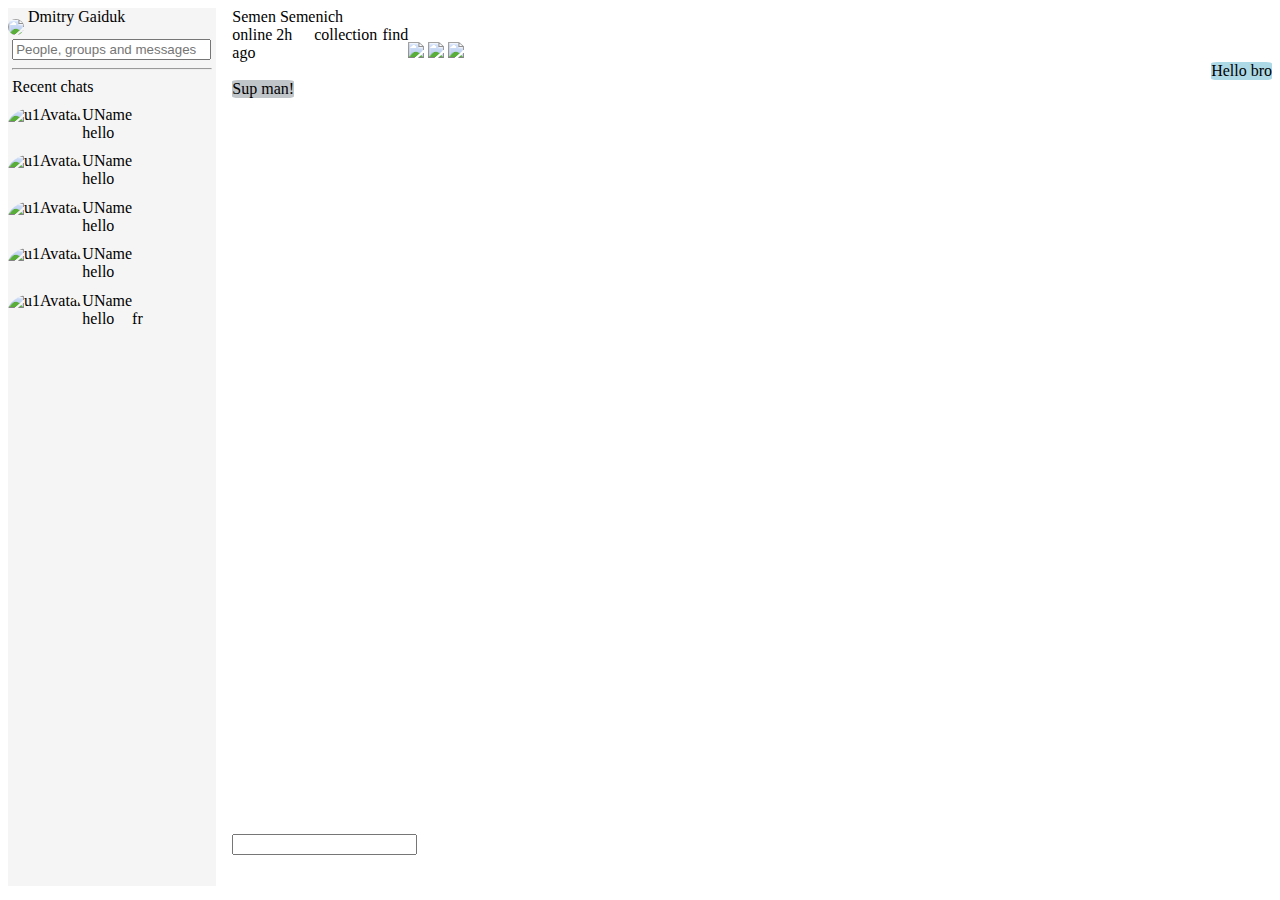
==== skype.html @ 7c928bc6 "Skype UI" ====
<!DOCTYPE html>
<html lang="en">
<head>
    <meta charset="UTF-8">
    <meta name="viewport" content="width=device-width, initial-scale=1.0">
    <title>Document</title>
    <link rel="stylesheet" href="page.css">
</head>
<body>
    <div class="container">
        <!--nav-->
        <div class="nav">
            <!--person-->
        <div>
            <div>
                <div class="nav-avatar">
                    <img class="avatar" src="https://img.icons8.com/ultraviolet/40/000000/avatar.png"/>
                    <label class="myname" for="name">Dmitry Gaiduk</label>
                </div>
                <input class="nav-find-input" type="text" placeholder="People, groups and messages">
            </div>
            <!--buttons-->
            <div class="nav-mbtn">
                <img class="nav-mbtni" src="https://img.icons8.com/nolan/64/chat.png" title="">
                <img class="nav-mbtni" src="https://img.icons8.com/nolan/64/phone.png" title="">
                <img class="nav-mbtni" src="https://img.icons8.com/nolan/64/contacts.png" title="">
                <img class="nav-mbtni" src="https://img.icons8.com/nolan/64/appointment-reminders.png" title="">
            </div>
            <hr width="95%">
            <!--sec but-->
            <div class="nav-sbtn">
                <img class="nav-mbtni" src="https://img.icons8.com/nolan/64/video-conference.png" title="">
                <img class="nav-mbtni" src="https://img.icons8.com/nolan/64/appointment-reminders.png" title="">
            </div>
            <!--chats-->
            <div class="nav-chats">
                <div class="rc"><label for="sort chats">Recent chats</label></div>
                <!--u1-->
                <div class="user">
                    <img class="avatar" src="https://img.icons8.com/ultraviolet/40/000000/avatar.png" alt="u1Avatar">
                    <div class="nav-block-name-mes">
                        <div>
                            <label class="nickname" for="nickName">UName</label>
                        </div>
                        <div>
                            <label class="messages" for="lastmes">hello</label>
                        </div>
                    </div>
                </div>
                <!--u2-->
                <div class="user">
                    <img class="avatar" src="https://img.icons8.com/ultraviolet/40/000000/avatar.png" alt="u1Avatar">
                    <div class="nav-block-name-mes">
                        <div>
                            <label class="nickname" for="nickName">UName</label>
                        </div>
                        <div>
                            <label class="messages" for="lastmes">hello</label>
                        </div>
                    </div>
                </div>
                <!--u3-->
                <div class="user">
                    <img class="avatar" src="https://img.icons8.com/ultraviolet/40/000000/avatar.png" alt="u1Avatar">
                    <div class="nav-block-name-mes">
                        <div>
                            <label class="nickname" for="nickName">UName</label>
                        </div>
                        <div>
                            <label class="messages" for="lastmes">hello</label>
                        </div>
                    </div>
                </div>
                <!--u4-->
                <div class="user">
                    <img class="avatar" src="https://img.icons8.com/ultraviolet/40/000000/avatar.png" alt="u1Avatar">
                    <div class="nav-block-name-mes">
                        <div>
                            <label class="nickname" for="nickName">UName</label>
                        </div>
                        <div>
                            <label class="messages" for="lastmes">hello</label>
                        </div>
                    </div>
                </div>
                <!--u5-->
                <div class="user">
                    <img class="avatar" src="https://img.icons8.com/ultraviolet/40/000000/avatar.png" alt="u1Avatar">
                    <div class="nav-block-name-mes">
                        <div>
                            <label class="nickname" for="nickName">UName</label>
                        </div>
                        <div>
                            <label class="messages" for="lastmes">hello</label>
                        </div>
                    </div>
                    <div class="day">fr</div>
                </div>
            </div>
        </div>
        </div>
    <divс class="content">
        <!--content-->
        <div class="about">
            <div>
                <div>Semen Semenich</div>
                <div class="status">
                    <div>online 2h ago</div>
                    <div class="st">collection</div>
                    <div class="st">find</div>
                </div>
            </div>
        
        <div class="pic">
            <img class="pic-img" src="https://img.icons8.com/nolan/64/video-call.png"/>
            <img class="pic-img" src="https://img.icons8.com/nolan/64/missed-call.png"/>
            <img class="pic-img" src="https://img.icons8.com/nolan/64/add-user-male.png"/>
        </div>
        </div>
        <div class="mess">
            <!--messages-->
            <div class="my">Hello bro</div>
            <div class="nme">Sup man!</div>
        </div>
            <!--input text-->
        <div class="inputs">
            <input type="text">
                <img class="mes-btn-img" src="https://img.icons8.com/nolan/2x/filled-sent.png" alt="">
                <img class="mes-btn-img" src="https://img.icons8.com/nolan/64/add-property.png" title="">
                <img class="mes-btn-img" src="https://img.icons8.com/nolan/2x/business-contact.png" title="">
                <img class="mes-btn-img" src="https://img.icons8.com/nolan/2x/video-call.png" title="">
                <img class="mes-btn-img" src="https://img.icons8.com/color/2x/ellipsis.png" title="">
            
        </div>
        
    </div>
</body>
</html>
---- page.css ----
.container{
    display: flex;
    width: 100%;
    height: 85%;
}
.nav{
    width: 20%;
    height: 97.6vh;
    background-color: whitesmoke;
    
}
.rc{
    margin-left: 2%;
}
.nav-avatar{
    position: relative;
}
.avatar{
    border-radius: 100%;
}
.myname{
    vertical-align: 70%;
}
.nav-find-input{
    margin-left: 2%;
    width: 92%;
}
.nav-mbtn{
    display: flex;
    flex-direction: row;
    flex-wrap: nowrap;
    justify-content: space-around;
    align-items: baseline;
    align-content: space-around;
}

.nav-mbtni{   
   width: 11%;   
}
.nav-sbtn{
    
    display: flex;
    flex-direction: row;
    flex-wrap: nowrap;
    justify-content: space-around;
    align-items: baseline;
    align-content: space-around;
    
}
.user{
    display: flex;
    padding-top: 5%;
    width: 100%;
}
.day{
    flex-direction: row;
    align-self: flex-end;
}

.content{
    height: 100%;
    width: 100%;
}
.inputs{
    position: fixed;
    bottom: 5%;
    margin-top: 1%;
    display: flex;
    width: 90%;
      
}

.mes-btn-img{
    position: relative;
    display: flex;    
    width: 20%;
}
.mes-btn-img{
    position: relative;
    display: flex;    
    width: 3%;
    align-self: flex-end;
}

.pic-img{
    width: 15%;
}
.about{
    display: flex; 
    width: 100%;
}
.status{
   display: flex; 
   width: 100%;   
}
.st{
    margin-left: 3%;
}
.pic{
    align-self: flex-end;   
    
}
.mess{
    display: flex;
    flex-direction: column;
    height: 100%;
}
.my{
    background-color: lightblue;    
    border-radius: 10%;
    align-self: flex-end;
}
.nme{
    align-self: flex-start;
    border-radius: 10%;
    background-color: rgb(192, 197, 201);
}
.content{
    margin-left: 1.3%;
}
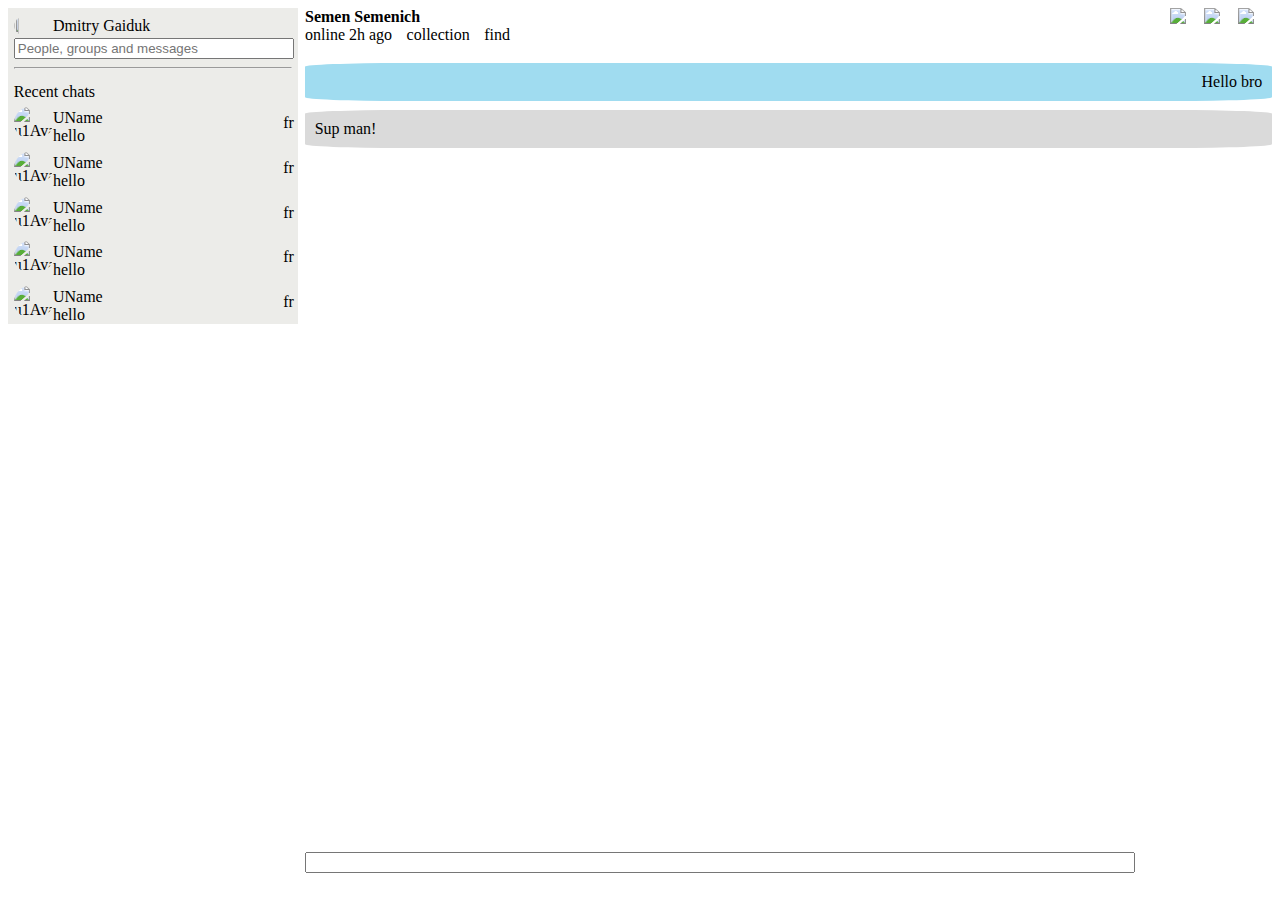
==== commit 3b1d4fab: "Upd" ====
--- a/skype.html
+++ b/skype.html
@@ -11,8 +11,8 @@
         <!--nav-->
         <div class="nav">
             <!--person-->
-        <div>
-            <div>
+        
+            <div class="profile">
                 <div class="nav-avatar">
                     <img class="avatar" src="https://img.icons8.com/ultraviolet/40/000000/avatar.png"/>
                     <label class="myname" for="name">Dmitry Gaiduk</label>
@@ -28,7 +28,7 @@
             </div>
             <hr width="95%">
             <!--sec but-->
-            <div class="nav-sbtn">
+            <div class="nav-mbtn">
                 <img class="nav-mbtni" src="https://img.icons8.com/nolan/64/video-conference.png" title="">
                 <img class="nav-mbtni" src="https://img.icons8.com/nolan/64/appointment-reminders.png" title="">
             </div>
@@ -37,85 +37,93 @@
                 <div class="rc"><label for="sort chats">Recent chats</label></div>
                 <!--u1-->
                 <div class="user">
-                    <img class="avatar" src="https://img.icons8.com/ultraviolet/40/000000/avatar.png" alt="u1Avatar">
-                    <div class="nav-block-name-mes">
-                        <div>
-                            <label class="nickname" for="nickName">UName</label>
-                        </div>
-                        <div>
-                            <label class="messages" for="lastmes">hello</label>
+                    <div class="col">
+                        <img class="avatar" src="https://img.icons8.com/ultraviolet/40/000000/avatar.png" alt="u1Avatar">
+                        <div class="nav-block-name-mes">
+                            <div class="clmn">
+                                <label class="nickname" for="nickName">UName</label>
+                                                            
+                                <label class="messages" for="lastmes">hello</label>
+                            </div>
+                            <label class="day">fr</label>
                         </div>
                     </div>
                 </div>
-                <!--u2-->
                 <div class="user">
-                    <img class="avatar" src="https://img.icons8.com/ultraviolet/40/000000/avatar.png" alt="u1Avatar">
-                    <div class="nav-block-name-mes">
-                        <div>
-                            <label class="nickname" for="nickName">UName</label>
-                        </div>
-                        <div>
-                            <label class="messages" for="lastmes">hello</label>
+                    <div class="col">
+                        <img class="avatar" src="https://img.icons8.com/ultraviolet/40/000000/avatar.png" alt="u1Avatar">
+                        <div class="nav-block-name-mes">
+                            <div class="clmn">
+                                <label class="nickname" for="nickName">UName</label>
+                                                            
+                                <label class="messages" for="lastmes">hello</label>
+                            </div>
+                            <label class="day">fr</label>
                         </div>
                     </div>
                 </div>
-                <!--u3-->
                 <div class="user">
-                    <img class="avatar" src="https://img.icons8.com/ultraviolet/40/000000/avatar.png" alt="u1Avatar">
-                    <div class="nav-block-name-mes">
-                        <div>
-                            <label class="nickname" for="nickName">UName</label>
-                        </div>
-                        <div>
-                            <label class="messages" for="lastmes">hello</label>
+                    <div class="col">
+                        <img class="avatar" src="https://img.icons8.com/ultraviolet/40/000000/avatar.png" alt="u1Avatar">
+                        <div class="nav-block-name-mes">
+                            <div class="clmn">
+                                <label class="nickname" for="nickName">UName</label>
+                                                            
+                                <label class="messages" for="lastmes">hello</label>
+                            </div>
+                            <label class="day">fr</label>
                         </div>
                     </div>
                 </div>
-                <!--u4-->
                 <div class="user">
-                    <img class="avatar" src="https://img.icons8.com/ultraviolet/40/000000/avatar.png" alt="u1Avatar">
-                    <div class="nav-block-name-mes">
-                        <div>
-                            <label class="nickname" for="nickName">UName</label>
-                        </div>
-                        <div>
-                            <label class="messages" for="lastmes">hello</label>
+                    <div class="col">
+                        <img class="avatar" src="https://img.icons8.com/ultraviolet/40/000000/avatar.png" alt="u1Avatar">
+                        <div class="nav-block-name-mes">
+                            <div class="clmn">
+                                <label class="nickname" for="nickName">UName</label>
+                                                            
+                                <label class="messages" for="lastmes">hello</label>
+                            </div>
+                            <label class="day">fr</label>
                         </div>
                     </div>
                 </div>
-                <!--u5-->
                 <div class="user">
-                    <img class="avatar" src="https://img.icons8.com/ultraviolet/40/000000/avatar.png" alt="u1Avatar">
-                    <div class="nav-block-name-mes">
-                        <div>
-                            <label class="nickname" for="nickName">UName</label>
-                        </div>
-                        <div>
-                            <label class="messages" for="lastmes">hello</label>
+                    <div class="col">
+                        <img class="avatar" src="https://img.icons8.com/ultraviolet/40/000000/avatar.png" alt="u1Avatar">
+                        <div class="nav-block-name-mes">
+                            <div class="clmn">
+                                <label class="nickname" for="nickName">UName</label>
+                                                            
+                                <label class="messages" for="lastmes">hello</label>
+                            </div>
+                            <label class="day">fr</label>
                         </div>
                     </div>
-                    <div class="day">fr</div>
                 </div>
             </div>
-        </div>
-        </div>
-    <divс class="content">
+        </div> 
+              
+    
+    <div class="content">
         <!--content-->
-        <div class="about">
-            <div>
-                <div>Semen Semenich</div>
-                <div class="status">
-                    <div>online 2h ago</div>
-                    <div class="st">collection</div>
-                    <div class="st">find</div>
+        <div class="row">
+            <div class="about">
+                <div class="ras">
+                    <div><b>Semen Semenich</b></div>
+                        <div class="status">
+                            <div>online 2h ago</div>
+                            <div class="st">collection</div>
+                            <div class="st">find</div>
+                        </div>
+                </div>
+            
+                <div class="pic">
+                    <img class="pic-img" src="https://img.icons8.com/nolan/64/video-call.png"/>
+                    <img class="pic-img" src="https://img.icons8.com/nolan/64/missed-call.png"/>
+                    <img class="pic-img" src="https://img.icons8.com/nolan/64/add-user-male.png"/>
                 </div>
             </div>
-        
-        <div class="pic">
-            <img class="pic-img" src="https://img.icons8.com/nolan/64/video-call.png"/>
-            <img class="pic-img" src="https://img.icons8.com/nolan/64/missed-call.png"/>
-            <img class="pic-img" src="https://img.icons8.com/nolan/64/add-user-male.png"/>
-        </div>
         </div>
         <div class="mess">
             <!--messages-->
@@ -123,16 +131,19 @@
             <div class="nme">Sup man!</div>
         </div>
             <!--input text-->
-        <div class="inputs">
-            <input type="text">
-                <img class="mes-btn-img" src="https://img.icons8.com/nolan/2x/filled-sent.png" alt="">
-                <img class="mes-btn-img" src="https://img.icons8.com/nolan/64/add-property.png" title="">
-                <img class="mes-btn-img" src="https://img.icons8.com/nolan/2x/business-contact.png" title="">
-                <img class="mes-btn-img" src="https://img.icons8.com/nolan/2x/video-call.png" title="">
-                <img class="mes-btn-img" src="https://img.icons8.com/color/2x/ellipsis.png" title="">
+        <div class="bot">
+            <div class="inputs">    
             
+                <input class="inp" type="text">
+                
+                    <img class="mes-btn-img" src="https://img.icons8.com/nolan/2x/filled-sent.png" alt="">
+                    <img class="mes-btn-img" src="https://img.icons8.com/nolan/64/add-property.png" title="">
+                    <img class="mes-btn-img" src="https://img.icons8.com/nolan/2x/business-contact.png" title="">
+                    <img class="mes-btn-img" src="https://img.icons8.com/nolan/2x/video-call.png" title="">
+                    <img class="mes-btn-img" src="https://img.icons8.com/color/2x/ellipsis.png" title="">
+            </div>        
         </div>
-        
+    </div>        
     </div>
 </body>
 </html>--- a/page.css
+++ b/page.css
@@ -1,120 +1,157 @@
 .container{
+    width: 100%;
+    height: 100%;
     display: flex;
-    width: 100%;
-    height: 85%;
 }
 .nav{
-    width: 20%;
-    height: 97.6vh;
-    background-color: whitesmoke;
+    width: 30%;
+    height: 100%;
+    background-color: rgb(236, 236, 233);
+    align-items: center;
+}
+.nav-avatar{
+    width: 100%;
+    display: flex;
+    height: 100%;
+    margin-left: 2%;
+    margin-top: 2%;
+}
+.avatar{
+    border-radius: 100%;
+    width: 13.5%;
+    height: 100%;
+}
+.myname{
+    display: flex;
+    flex-direction: column;
+    justify-content: center;
+}
+.nav-find-input{
+    width: 94%;
     
+    margin-left: 2%;
+}
+.nav-mbtn{
+    display: flex;
+    justify-content: space-around;
+    width: 100%;
+    height: 100%;
+}
+.nav-mbtni{
+    width: 10%;
+}
+.ras{
+    width: 100%;
 }
 .rc{
     margin-left: 2%;
+    margin-top: 2%;
 }
-.nav-avatar{
-    position: relative;
+.nav-chats{
+    height: 100%;
 }
-.avatar{
-    border-radius: 100%;
+.user{
+    width: 100%;
+    height: 100%;
+    display: flex;
+    flex-direction: column;
+    margin-left: 2%;
+    margin-top: 2%;
 }
-.myname{
-    vertical-align: 70%;
+.col{
+    display: flex;
+    flex-direction: row;    
 }
-.nav-find-input{
-    margin-left: 2%;
-    width: 92%;
+.nav-block-name-mes{
+    width: 100%;
+    height: 100%;
+    margin-top: 1%;
+    display: flex;
 }
-.nav-mbtn{
+.clmn{
+    display: flex;
+    flex-direction: column;}
+.day{
     display: flex;
     flex-direction: row;
-    flex-wrap: nowrap;
-    justify-content: space-around;
-    align-items: baseline;
-    align-content: space-around;
+    width: 95%;
+    height: 100%;
+    justify-content: flex-end;
+    margin-right: 4%;
+    margin-top: 2%;
 }
-
-.nav-mbtni{   
-   width: 11%;   
-}
-.nav-sbtn{
-    
-    display: flex;
-    flex-direction: row;
-    flex-wrap: nowrap;
-    justify-content: space-around;
-    align-items: baseline;
-    align-content: space-around;
-    
-}
-.user{
-    display: flex;
-    padding-top: 5%;
+.content{
     width: 100%;
-}
-.day{
-    flex-direction: row;
-    align-self: flex-end;
-}
-
-.content{
-    height: 100%;
-    width: 100%;
-}
-.inputs{
-    position: fixed;
-    bottom: 5%;
-    margin-top: 1%;
-    display: flex;
-    width: 90%;
-      
-}
-
-.mes-btn-img{
-    position: relative;
-    display: flex;    
-    width: 20%;
-}
-.mes-btn-img{
-    position: relative;
-    display: flex;    
-    width: 3%;
-    align-self: flex-end;
-}
-
-.pic-img{
-    width: 15%;
+    height: 45vh;
+    margin-left: 0.55%;
 }
 .about{
-    display: flex; 
+    display: flex;
     width: 100%;
 }
 .status{
-   display: flex; 
-   width: 100%;   
+    flex-wrap: nowrap;
+    text-overflow: ellipsis;
+    display: flex;
+    flex-direction: row;
+    width: 100%;
+
 }
 .st{
     margin-left: 3%;
 }
 .pic{
-    align-self: flex-end;   
-    
+    width: 100%;
+    display: flex;
+    justify-content: flex-end;
+}
+.pic-img{
+    width: 7%;
+}
+.inputs{
+    height: 100;
+    display: flex;
+    width: 100%;
+    justify-content: flex-end;
+}
+.inp{
+    width: 90%;
+}
+
+.mes-btn-img{
+    width: 3%;
 }
 .mess{
+    height: 100%;
+    margin-top: 2%;
     display: flex;
     flex-direction: column;
+    
     height: 100%;
 }
+.bot{
+    display: flex;
+    flex-direction: column;
+    justify-content: flex-end;
+    height: 100%;
+    width: 100%;
+}
 .my{
-    background-color: lightblue;    
+    display: flex;
+    flex-direction: row;
+    justify-content: flex-end;
+    margin-bottom: 1%;
+    background-color: rgb(160, 220, 240);
     border-radius: 10%;
-    align-self: flex-end;
+    padding: 1%;
 }
 .nme{
-    align-self: flex-start;
+    margin-bottom: 1%;
+    display: flex;
+    flex-direction: row;
+    justify-content: flex-start;
+    background-color: rgb(218, 218, 218);
     border-radius: 10%;
-    background-color: rgb(192, 197, 201);
-}
-.content{
-    margin-left: 1.3%;
-}
+    padding: 1%;
+    
+}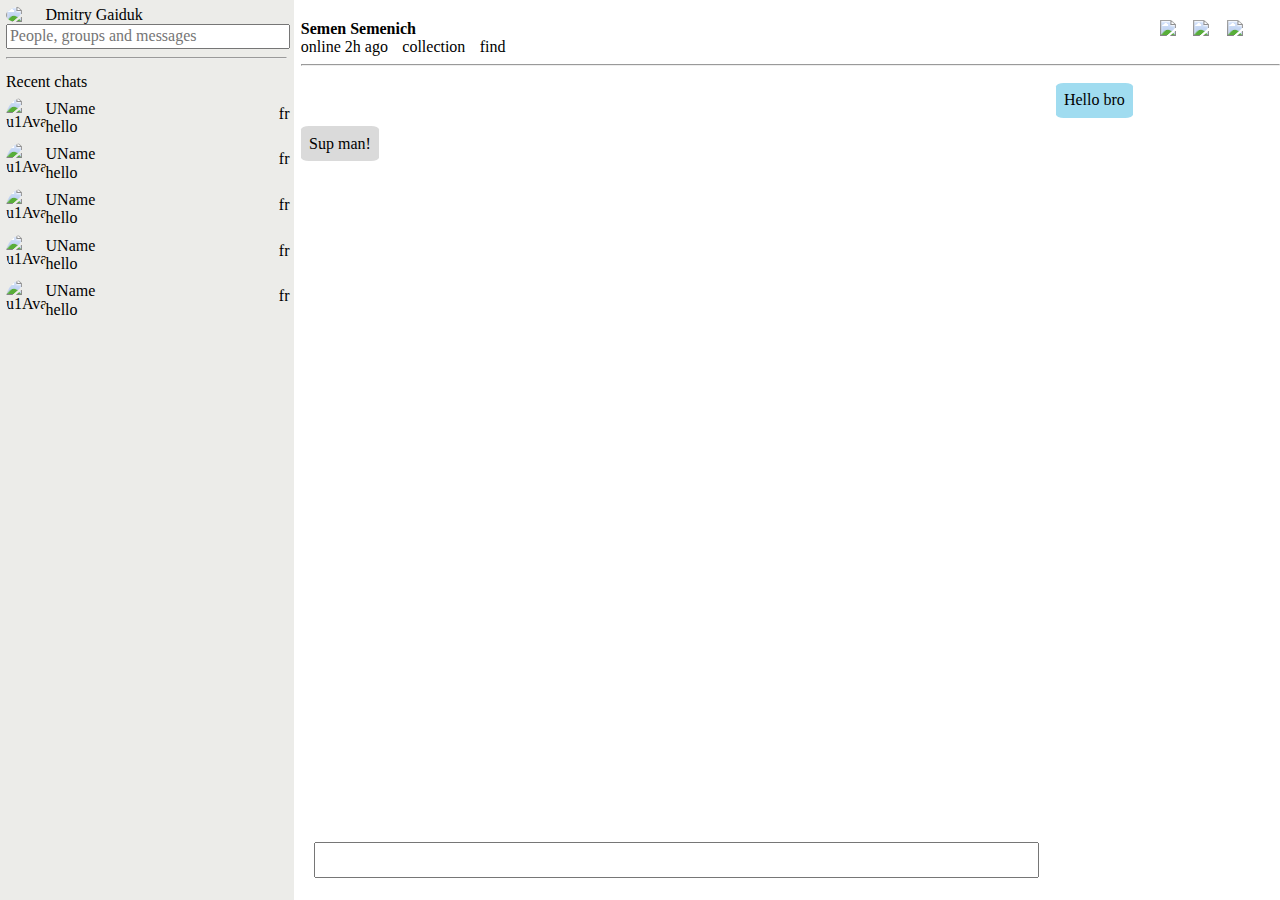
==== commit 7ccc5e9b: "Upd skype" ====
--- a/skype.html
+++ b/skype.html
@@ -125,25 +125,32 @@
                 </div>
             </div>
         </div>
-        <div class="mess">
-            <!--messages-->
-            <div class="my">Hello bro</div>
-            <div class="nme">Sup man!</div>
-        </div>
-            <!--input text-->
-        <div class="bot">
-            <div class="inputs">    
-            
-                <input class="inp" type="text">
+        <hr>
+        <div class="magic">
+            <div class="mess">
+                <!--messages-->
+                <div class="obrm">
+                    <div class="my">Hello bro</div>
+                </div>
+                <div class="obrn">
+                    <div class="nme">Sup man!</div>
+                </div>
+            </div>
+                <!--input text-->
+            <div class="bot">
+                <div class="inputs">    
                 
-                    <img class="mes-btn-img" src="https://img.icons8.com/nolan/2x/filled-sent.png" alt="">
-                    <img class="mes-btn-img" src="https://img.icons8.com/nolan/64/add-property.png" title="">
-                    <img class="mes-btn-img" src="https://img.icons8.com/nolan/2x/business-contact.png" title="">
-                    <img class="mes-btn-img" src="https://img.icons8.com/nolan/2x/video-call.png" title="">
-                    <img class="mes-btn-img" src="https://img.icons8.com/color/2x/ellipsis.png" title="">
-            </div>        
+                    <input class="inp" type="text">
+                    
+                        <img class="mes-btn-img" src="https://img.icons8.com/nolan/2x/filled-sent.png" alt="">
+                        <img class="mes-btn-img" src="https://img.icons8.com/nolan/64/add-property.png" title="">
+                        <img class="mes-btn-img" src="https://img.icons8.com/nolan/2x/business-contact.png" title="">
+                        <img class="mes-btn-img" src="https://img.icons8.com/nolan/2x/video-call.png" title="">
+                        <img class="mes-btn-img" src="https://img.icons8.com/color/2x/ellipsis.png" title="">
+                </div>        
+            </div>
         </div>
     </div>        
     </div>
 </body>
-</html>+</html>
--- a/page.css
+++ b/page.css
@@ -1,6 +1,6 @@
 .container{
     width: 100%;
-    height: 100%;
+    height: 100vh;
     display: flex;
 }
 .nav{
@@ -19,7 +19,7 @@
 .avatar{
     border-radius: 100%;
     width: 13.5%;
-    height: 100%;
+   /*height: 100%;*/
 }
 .myname{
     display: flex;
@@ -35,7 +35,7 @@
     display: flex;
     justify-content: space-around;
     width: 100%;
-    height: 100%;
+    /*height: 100%;*/
 }
 .nav-mbtni{
     width: 10%;
@@ -48,11 +48,11 @@
     margin-top: 2%;
 }
 .nav-chats{
-    height: 100%;
+    /*height: 100%;*/
 }
 .user{
     width: 100%;
-    height: 100%;
+    /*height: 100%;*/
     display: flex;
     flex-direction: column;
     margin-left: 2%;
@@ -82,12 +82,14 @@
 }
 .content{
     width: 100%;
-    height: 45vh;
+    height: 100%;
     margin-left: 0.55%;
 }
 .about{
     display: flex;
-    width: 100%;
+    width: 98%;
+    padding-top: 2%;
+    
 }
 .status{
     flex-wrap: nowrap;
@@ -109,9 +111,12 @@
     width: 7%;
 }
 .inputs{
-    height: 100;
-    display: flex;
-    width: 100%;
+    position: fixed;
+    bottom: 1%;
+    margin: 1%;
+    height: 4%;
+    display: flex;
+    width: 66%;
     justify-content: flex-end;
 }
 .inp{
@@ -121,8 +126,11 @@
 .mes-btn-img{
     width: 3%;
 }
+.magic{
+    width: 85%;
+}
 .mess{
-    height: 100%;
+    height: 100vh;
     margin-top: 2%;
     display: flex;
     flex-direction: column;
@@ -133,25 +141,380 @@
     display: flex;
     flex-direction: column;
     justify-content: flex-end;
-    height: 100%;
-    width: 100%;
+    height: 15%;
+    width: 100%;
+}
+.obrm{
+    display: flex;
+    flex-direction: row;
+    width: 100%;
+    justify-content: flex-end;
+}
+.obrn{
+    display: flex;
+    flex-direction: row;
+    width: 100%;
+    justify-content: flex-start;
 }
 .my{
-    display: flex;
-    flex-direction: row;
-    justify-content: flex-end;
     margin-bottom: 1%;
     background-color: rgb(160, 220, 240);
     border-radius: 10%;
     padding: 1%;
 }
 .nme{
-    margin-bottom: 1%;
-    display: flex;
-    flex-direction: row;
-    justify-content: flex-start;
+    
     background-color: rgb(218, 218, 218);
     border-radius: 10%;
     padding: 1%;
     
-}+}
+/*! normalize.css v8.0.1 | MIT License | github.com/necolas/normalize.css */
+
+/* Document
+   ========================================================================== */
+
+/**
+ * 1. Correct the line height in all browsers.
+ * 2. Prevent adjustments of font size after orientation changes in iOS.
+ */
+
+ html {
+    line-height: 1.15; /* 1 */
+    -webkit-text-size-adjust: 100%; /* 2 */
+  }
+  
+  /* Sections
+     ========================================================================== */
+  
+  /**
+   * Remove the margin in all browsers.
+   */
+  
+  body {
+    margin: 0;
+  }
+  
+  /**
+   * Render the `main` element consistently in IE.
+   */
+  
+  main {
+    display: block;
+  }
+  
+  /**
+   * Correct the font size and margin on `h1` elements within `section` and
+   * `article` contexts in Chrome, Firefox, and Safari.
+   */
+  
+  h1 {
+    font-size: 2em;
+    margin: 0.67em 0;
+  }
+  
+  /* Grouping content
+     ========================================================================== */
+  
+  /**
+   * 1. Add the correct box sizing in Firefox.
+   * 2. Show the overflow in Edge and IE.
+   */
+  
+  hr {
+    box-sizing: content-box; /* 1 */
+    height: 0; /* 1 */
+    overflow: visible; /* 2 */
+  }
+  
+  /**
+   * 1. Correct the inheritance and scaling of font size in all browsers.
+   * 2. Correct the odd `em` font sizing in all browsers.
+   */
+  
+  pre {
+    font-family: monospace, monospace; /* 1 */
+    font-size: 1em; /* 2 */
+  }
+  
+  /* Text-level semantics
+     ========================================================================== */
+  
+  /**
+   * Remove the gray background on active links in IE 10.
+   */
+  
+  a {
+    background-color: transparent;
+  }
+  
+  /**
+   * 1. Remove the bottom border in Chrome 57-
+   * 2. Add the correct text decoration in Chrome, Edge, IE, Opera, and Safari.
+   */
+  
+  abbr[title] {
+    border-bottom: none; /* 1 */
+    text-decoration: underline; /* 2 */
+    text-decoration: underline dotted; /* 2 */
+  }
+  
+  /**
+   * Add the correct font weight in Chrome, Edge, and Safari.
+   */
+  
+  b,
+  strong {
+    font-weight: bolder;
+  }
+  
+  /**
+   * 1. Correct the inheritance and scaling of font size in all browsers.
+   * 2. Correct the odd `em` font sizing in all browsers.
+   */
+  
+  code,
+  kbd,
+  samp {
+    font-family: monospace, monospace; /* 1 */
+    font-size: 1em; /* 2 */
+  }
+  
+  /**
+   * Add the correct font size in all browsers.
+   */
+  
+  small {
+    font-size: 80%;
+  }
+  
+  /**
+   * Prevent `sub` and `sup` elements from affecting the line height in
+   * all browsers.
+   */
+  
+  sub,
+  sup {
+    font-size: 75%;
+    line-height: 0;
+    position: relative;
+    vertical-align: baseline;
+  }
+  
+  sub {
+    bottom: -0.25em;
+  }
+  
+  sup {
+    top: -0.5em;
+  }
+  
+  /* Embedded content
+     ========================================================================== */
+  
+  /**
+   * Remove the border on images inside links in IE 10.
+   */
+  
+  img {
+    border-style: none;
+  }
+  
+  /* Forms
+     ========================================================================== */
+  
+  /**
+   * 1. Change the font styles in all browsers.
+   * 2. Remove the margin in Firefox and Safari.
+   */
+  
+  button,
+  input,
+  optgroup,
+  select,
+  textarea {
+    font-family: inherit; /* 1 */
+    font-size: 100%; /* 1 */
+    line-height: 1.15; /* 1 */
+    margin: 0; /* 2 */
+  }
+  
+  /**
+   * Show the overflow in IE.
+   * 1. Show the overflow in Edge.
+   */
+  
+  button,
+  input { /* 1 */
+    overflow: visible;
+  }
+  
+  /**
+   * Remove the inheritance of text transform in Edge, Firefox, and IE.
+   * 1. Remove the inheritance of text transform in Firefox.
+   */
+  
+  button,
+  select { /* 1 */
+    text-transform: none;
+  }
+  
+  /**
+   * Correct the inability to style clickable types in iOS and Safari.
+   */
+  
+  button,
+  [type="button"],
+  [type="reset"],
+  [type="submit"] {
+    -webkit-appearance: button;
+  }
+  
+  /**
+   * Remove the inner border and padding in Firefox.
+   */
+  
+  button::-moz-focus-inner,
+  [type="button"]::-moz-focus-inner,
+  [type="reset"]::-moz-focus-inner,
+  [type="submit"]::-moz-focus-inner {
+    border-style: none;
+    padding: 0;
+  }
+  
+  /**
+   * Restore the focus styles unset by the previous rule.
+   */
+  
+  button:-moz-focusring,
+  [type="button"]:-moz-focusring,
+  [type="reset"]:-moz-focusring,
+  [type="submit"]:-moz-focusring {
+    outline: 1px dotted ButtonText;
+  }
+  
+  /**
+   * Correct the padding in Firefox.
+   */
+  
+  fieldset {
+    padding: 0.35em 0.75em 0.625em;
+  }
+  
+  /**
+   * 1. Correct the text wrapping in Edge and IE.
+   * 2. Correct the color inheritance from `fieldset` elements in IE.
+   * 3. Remove the padding so developers are not caught out when they zero out
+   *    `fieldset` elements in all browsers.
+   */
+  
+  legend {
+    box-sizing: border-box; /* 1 */
+    color: inherit; /* 2 */
+    display: table; /* 1 */
+    max-width: 100%; /* 1 */
+    padding: 0; /* 3 */
+    white-space: normal; /* 1 */
+  }
+  
+  /**
+   * Add the correct vertical alignment in Chrome, Firefox, and Opera.
+   */
+  
+  progress {
+    vertical-align: baseline;
+  }
+  
+  /**
+   * Remove the default vertical scrollbar in IE 10+.
+   */
+  
+  textarea {
+    overflow: auto;
+  }
+  
+  /**
+   * 1. Add the correct box sizing in IE 10.
+   * 2. Remove the padding in IE 10.
+   */
+  
+  [type="checkbox"],
+  [type="radio"] {
+    box-sizing: border-box; /* 1 */
+    padding: 0; /* 2 */
+  }
+  
+  /**
+   * Correct the cursor style of increment and decrement buttons in Chrome.
+   */
+  
+  [type="number"]::-webkit-inner-spin-button,
+  [type="number"]::-webkit-outer-spin-button {
+    height: auto;
+  }
+  
+  /**
+   * 1. Correct the odd appearance in Chrome and Safari.
+   * 2. Correct the outline style in Safari.
+   */
+  
+  [type="search"] {
+    -webkit-appearance: textfield; /* 1 */
+    outline-offset: -2px; /* 2 */
+  }
+  
+  /**
+   * Remove the inner padding in Chrome and Safari on macOS.
+   */
+  
+  [type="search"]::-webkit-search-decoration {
+    -webkit-appearance: none;
+  }
+  
+  /**
+   * 1. Correct the inability to style clickable types in iOS and Safari.
+   * 2. Change font properties to `inherit` in Safari.
+   */
+  
+  ::-webkit-file-upload-button {
+    -webkit-appearance: button; /* 1 */
+    font: inherit; /* 2 */
+  }
+  
+  /* Interactive
+     ========================================================================== */
+  
+  /*
+   * Add the correct display in Edge, IE 10+, and Firefox.
+   */
+  
+  details {
+    display: block;
+  }
+  
+  /*
+   * Add the correct display in all browsers.
+   */
+  
+  summary {
+    display: list-item;
+  }
+  
+  /* Misc
+     ========================================================================== */
+  
+  /**
+   * Add the correct display in IE 10+.
+   */
+  
+  template {
+    display: none;
+  }
+  
+  /**
+   * Add the correct display in IE 10.
+   */
+  
+  [hidden] {
+    display: none;
+  }